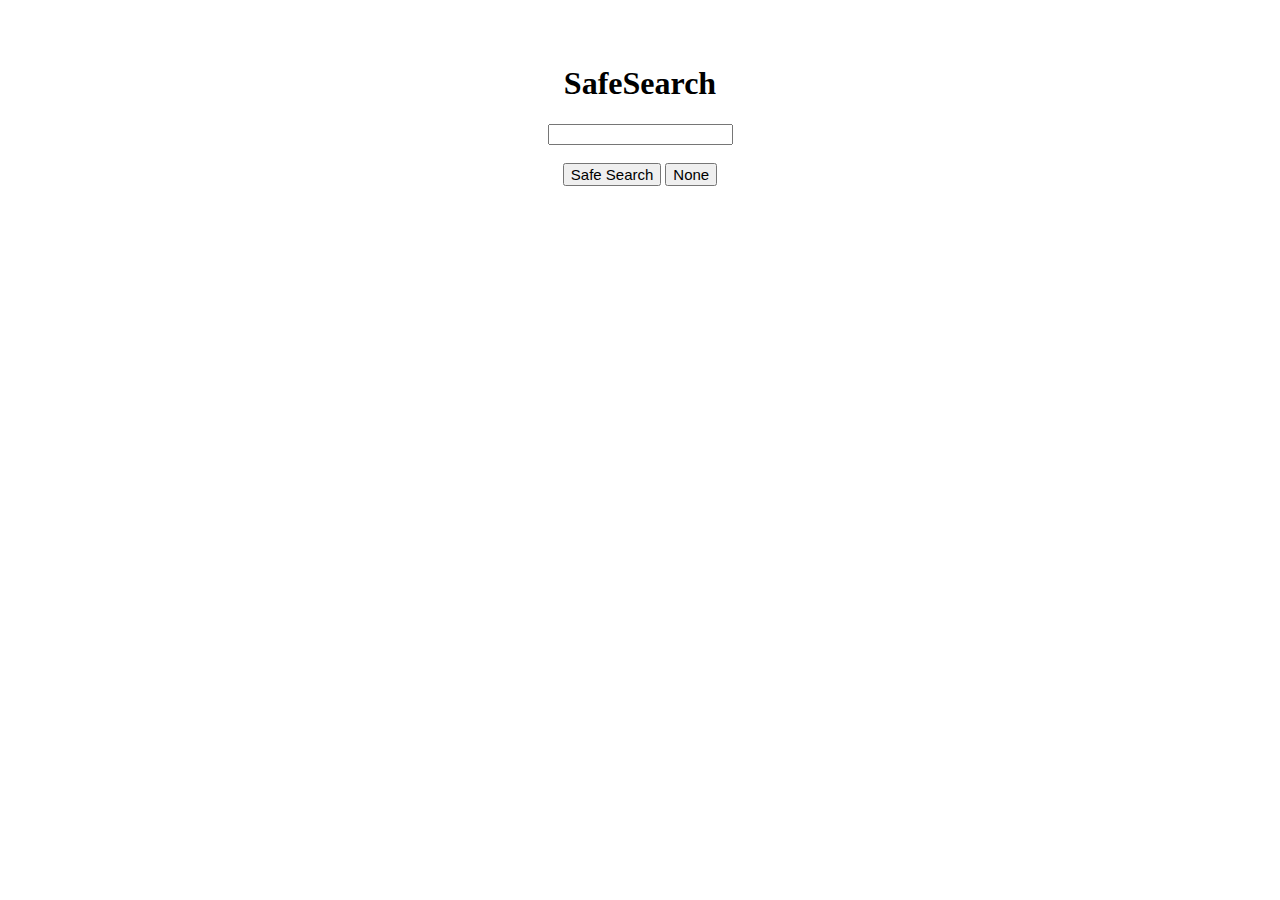
==== index.htm @ 435e5b09 "Added new search algorithm" ====
<!DOCTYPE html>
<html lang="en">

<head>
    
    <meta charset="UTF-8">
    <meta name="viewport" content="width=device-width, initial-scale=1.0">
    <meta http-equiv="X-UA-Compatible" content="ie=edge">
    <title>SafeBrowse</title>
    <link rel="stylesheet" href="style.css">
</head>

<body>
    <br>
    <br>
    <center>
        <div class="spacer-50"></div>
        <h1 class="title">SafeSearch</h1>
        <input class="input" id="searchbox">
        <br>
        <br>
        <button class="mainbutton" style="font-size: 15px;" id="searchbutton">Safe Search</button>
        <button class="mainbutton" style="font-size: 15px;" id="none">None</button>
        <p id="printLinks"></p>
    </center>
</body>
<script src="https://code.jquery.com/jquery-3.1.1.min.js"></script>
<script src="main.js"></script>
</html>
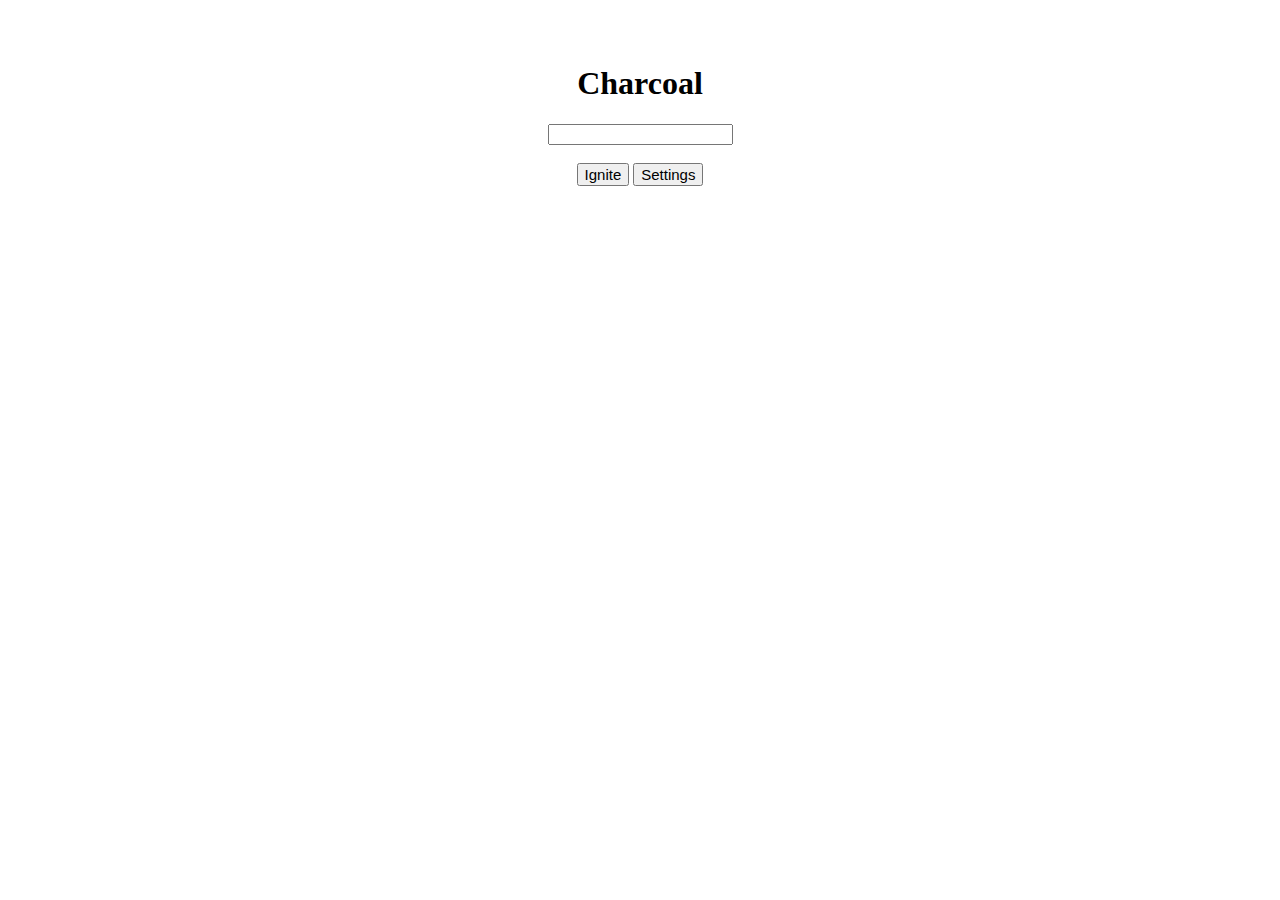
==== commit 8d55ff6f: "Reboot all of the changed links" ====
--- a/index.htm
+++ b/index.htm
@@ -2,11 +2,10 @@
 <html lang="en">
 
 <head>
-    
     <meta charset="UTF-8">
     <meta name="viewport" content="width=device-width, initial-scale=1.0">
     <meta http-equiv="X-UA-Compatible" content="ie=edge">
-    <title>SafeBrowse</title>
+    <title>Search | Charcoal</title>
     <link rel="stylesheet" href="style.css">
 </head>
 
@@ -15,15 +14,19 @@
     <br>
     <center>
         <div class="spacer-50"></div>
-        <h1 class="title">SafeSearch</h1>
+        <h1 class="title">Charcoal</h1>
         <input class="input" id="searchbox">
         <br>
         <br>
-        <button class="mainbutton" style="font-size: 15px;" id="searchbutton">Safe Search</button>
-        <button class="mainbutton" style="font-size: 15px;" id="none">None</button>
+        <button class="mainbutton" style="font-size: 15px;" id="ignitebutton">Ignite</button>
+        <button class="mainbutton" style="font-size: 15px;" id="settingsButton">Settings</button>
         <p id="printLinks"></p>
     </center>
+    
 </body>
 <script src="https://code.jquery.com/jquery-3.1.1.min.js"></script>
 <script src="main.js"></script>
+<script>
+    localStorage.setItem("webList", "");
+</script>
 </html>